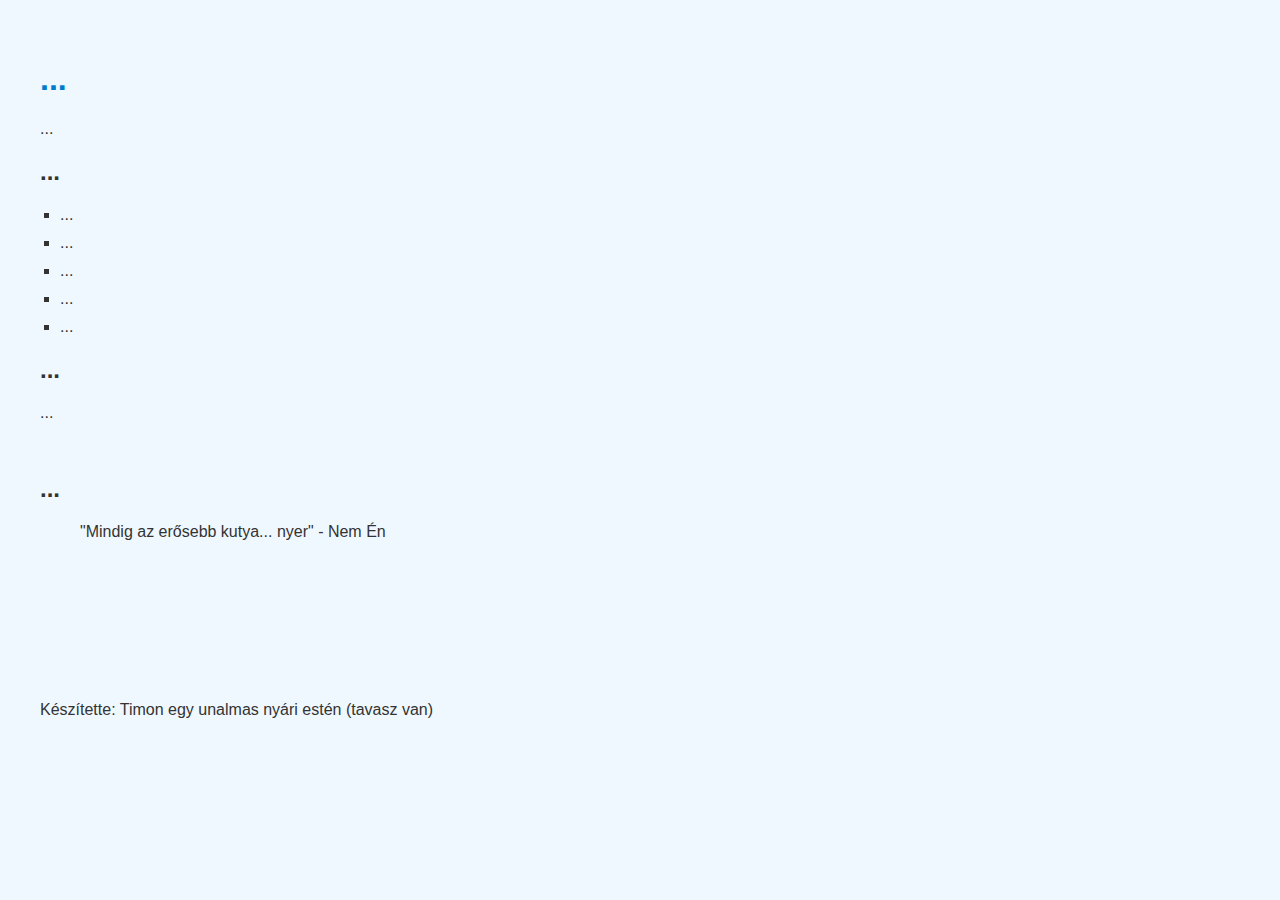
==== index.html @ 4959ad05 "Update index.html" ====
<!DOCTYPE html>
<html lang="en">
<head>
    <meta charset="UTF-8">
    <meta name="viewport" content="width=device-width, initial-scale=1.0">
    <title>timON/OFF</title>
    <link rel="apple-touch-icon" sizes="180x180" href="/favicon/apple-touch-icon.png">
    <link rel="icon" type="image/png" sizes="32x32" href="/favicon/favicon-32x32.png">
    <link rel="icon" type="image/png" sizes="16x16" href="/favicon/favicon-16x16.png">
    <link rel="manifest" href="/favicon/site.webmanifest">
    <link rel="mask-icon" href="/favicon/safari-pinned-tab.svg" color="#5bbad5">
    <link rel="shortcut icon" href="/favicon/favicon.ico">
    <meta name="msapplication-TileColor" content="#da532c">
    <meta name="msapplication-config" content="/favicon/browserconfig.xml">
    <meta name="theme-color" content="#ffffff">
    <style>
        body {
            font-family: Arial, sans-serif;
            background-color: #f0f8ff;
            color: #333;
            margin: 20px;
            padding: 20px;
        }
        h1 {
            color: #007acc;
        }
        ul {
            list-style-type: square;
            padding-left: 20px;
        }
        li {
            margin-bottom: 10px;
        }
    </style>
</head>
<body>
    <h1>...</h1>
    <p>...</p>

    <h2>...</h2>
    <ul>
        <li>...</li>
        <li>...</li>
        <li>...</li>
        <li>...</li>
        <li>...</li>
    </ul>

    <h2>...</h2>
    <p>...</p>
    <img>

    <h2>...</h2>
    <blockquote>
        "Mindig az erősebb kutya... nyer" - Nem Én
    </blockquote>
    <br><br>
    <br><br>
    <br><br>
    <br><br>
    <h1p>Készítette: Timon egy unalmas nyári estén (tavasz van)</p>
</body>
</html>
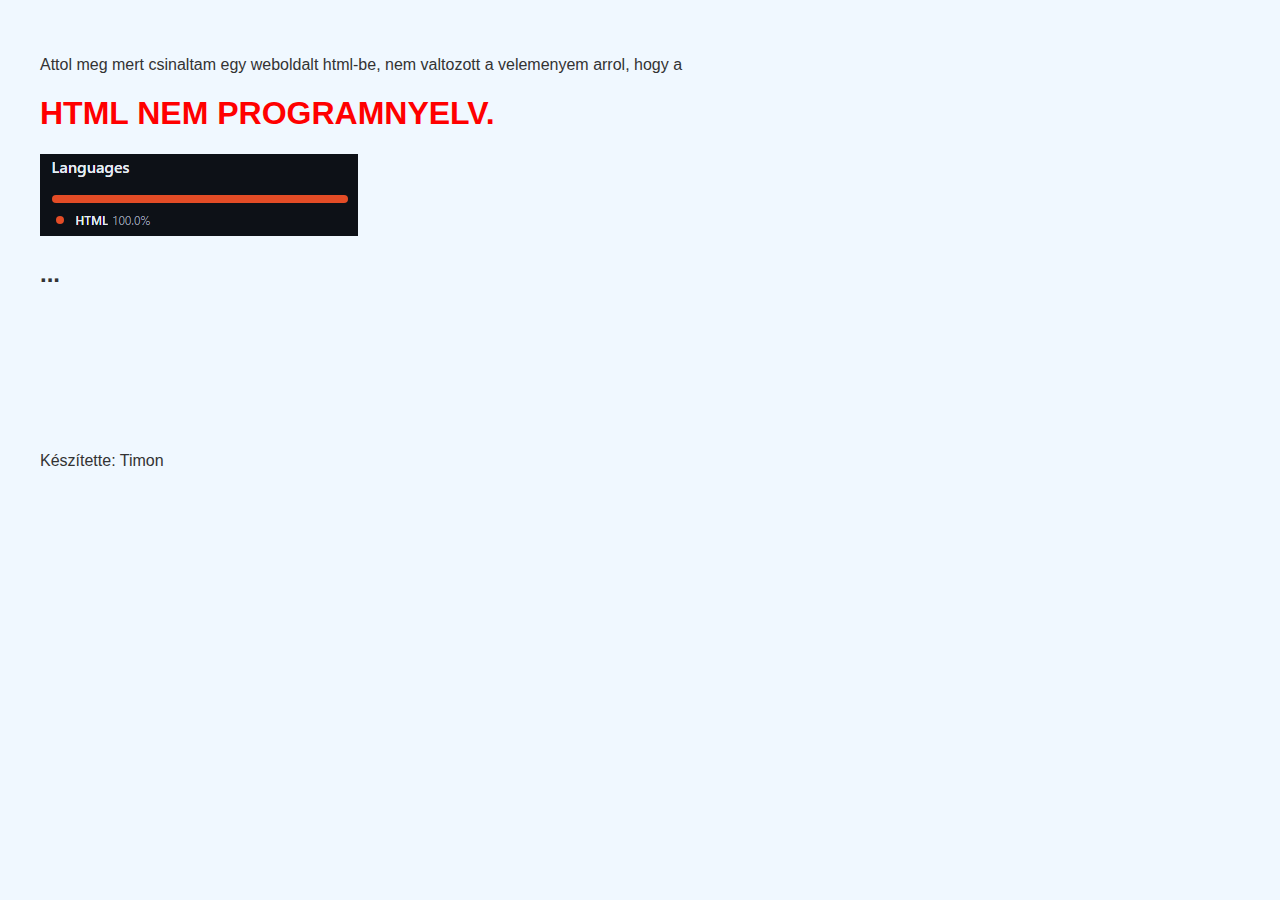
==== commit c2de4219: "Update index.html" ====
--- a/index.html
+++ b/index.html
@@ -22,7 +22,7 @@
             padding: 20px;
         }
         h1 {
-            color: #007acc;
+            color: #FF0000;
         }
         ul {
             list-style-type: square;
@@ -34,30 +34,22 @@
     </style>
 </head>
 <body>
-    <h1>...</h1>
-    <p>...</p>
+    <p>Attol meg mert csinaltam egy weboldalt html-be, nem valtozott a velemenyem arrol, hogy
+    a </p>
+    <h1>HTML NEM PROGRAMNYELV.</h1>
+    
 
-    <h2>...</h2>
-    <ul>
-        <li>...</li>
-        <li>...</li>
-        <li>...</li>
-        <li>...</li>
-        <li>...</li>
-    </ul>
 
-    <h2>...</h2>
-    <p>...</p>
-    <img>
+    <img src="html100szazalek.png">
 
     <h2>...</h2>
     <blockquote>
-        "Mindig az erősebb kutya... nyer" - Nem Én
+     
     </blockquote>
     <br><br>
     <br><br>
     <br><br>
     <br><br>
-    <h1p>Készítette: Timon egy unalmas nyári estén (tavasz van)</p>
+    <h1p>Készítette: Timon</p>
 </body>
 </html>
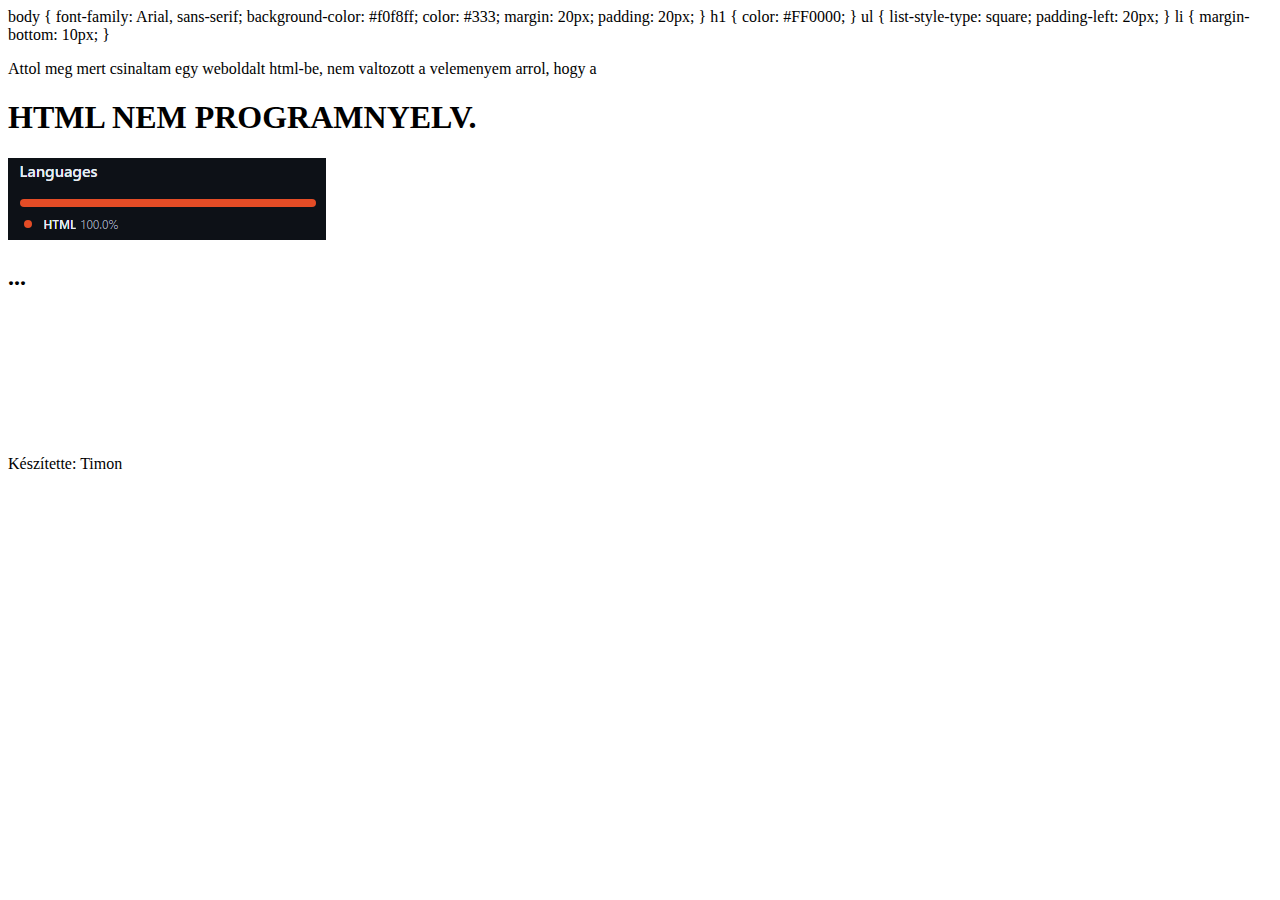
==== commit acd04d4b: "Update index.html" ====
--- a/index.html
+++ b/index.html
@@ -13,6 +13,7 @@
     <meta name="msapplication-TileColor" content="#da532c">
     <meta name="msapplication-config" content="/favicon/browserconfig.xml">
     <meta name="theme-color" content="#ffffff">
+    <link rel="stylesheet" href="styles.css"
     <style>
         body {
             font-family: Arial, sans-serif;
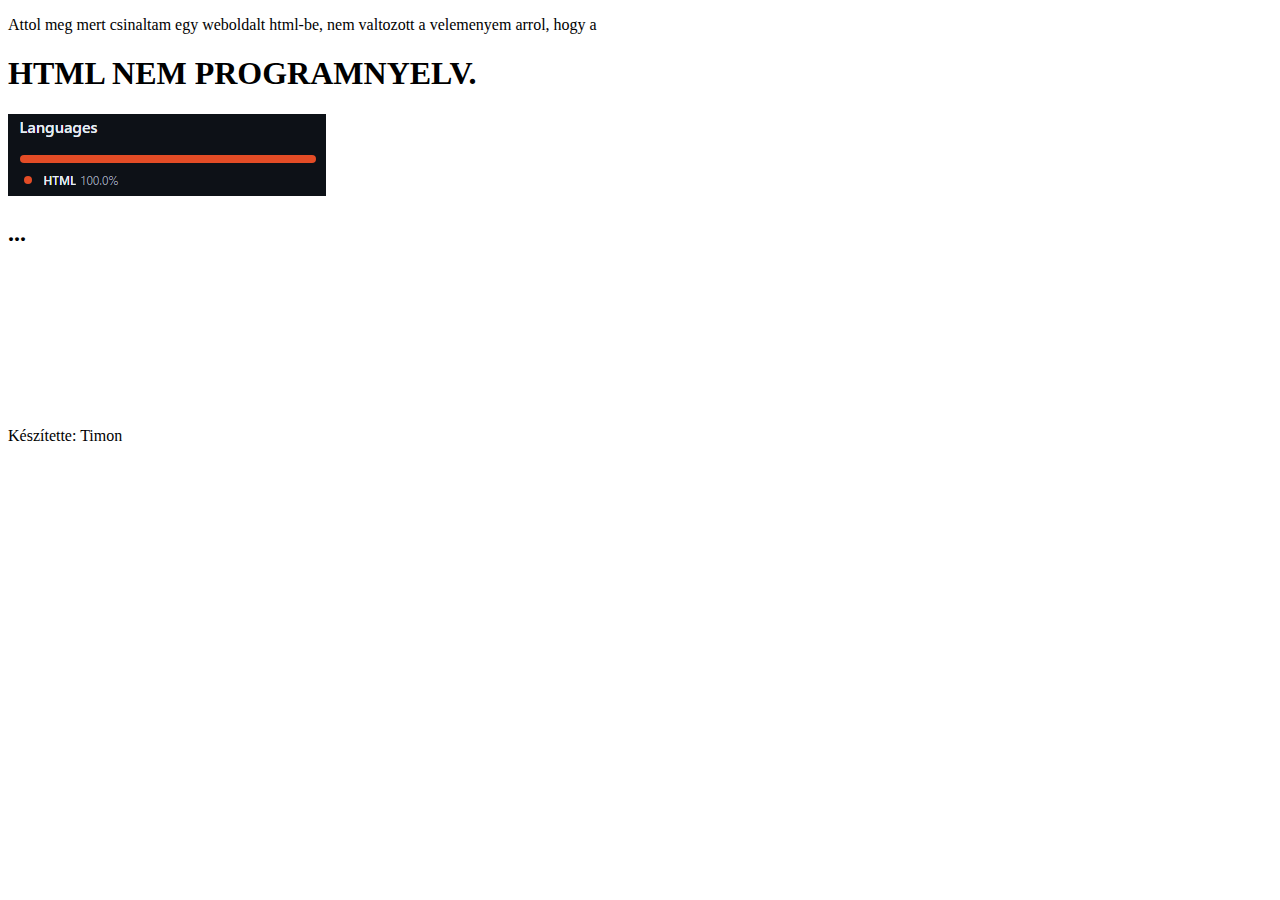
==== commit 72e1dba4: "Update index.html" ====
--- a/index.html
+++ b/index.html
@@ -13,34 +13,13 @@
     <meta name="msapplication-TileColor" content="#da532c">
     <meta name="msapplication-config" content="/favicon/browserconfig.xml">
     <meta name="theme-color" content="#ffffff">
-    <link rel="stylesheet" href="styles.css"
-    <style>
-        body {
-            font-family: Arial, sans-serif;
-            background-color: #f0f8ff;
-            color: #333;
-            margin: 20px;
-            padding: 20px;
-        }
-        h1 {
-            color: #FF0000;
-        }
-        ul {
-            list-style-type: square;
-            padding-left: 20px;
-        }
-        li {
-            margin-bottom: 10px;
-        }
-    </style>
+    <link rel="stylesheet" href="styles.css">
 </head>
 <body>
     <p>Attol meg mert csinaltam egy weboldalt html-be, nem valtozott a velemenyem arrol, hogy
     a </p>
     <h1>HTML NEM PROGRAMNYELV.</h1>
     
-
-
     <img src="html100szazalek.png">
 
     <h2>...</h2>
@@ -51,6 +30,6 @@
     <br><br>
     <br><br>
     <br><br>
-    <h1p>Készítette: Timon</p>
+    <p>Készítette: Timon</p>
 </body>
 </html>
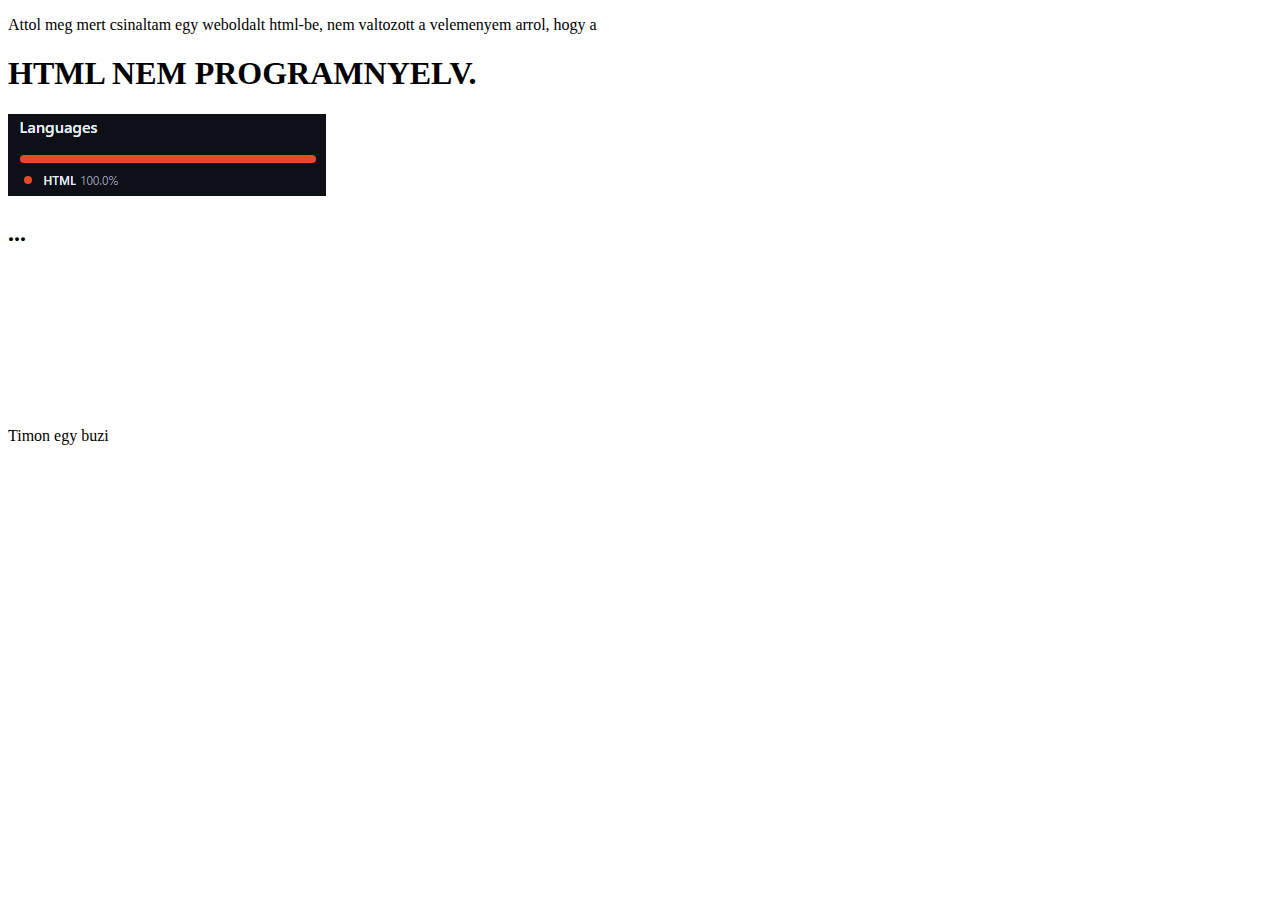
==== commit a1f43073: "Update index.html" ====
--- a/index.html
+++ b/index.html
@@ -30,6 +30,6 @@
     <br><br>
     <br><br>
     <br><br>
-    <p>Készítette: Timon</p>
+    <p>Timon egy buzi</p>
 </body>
 </html>
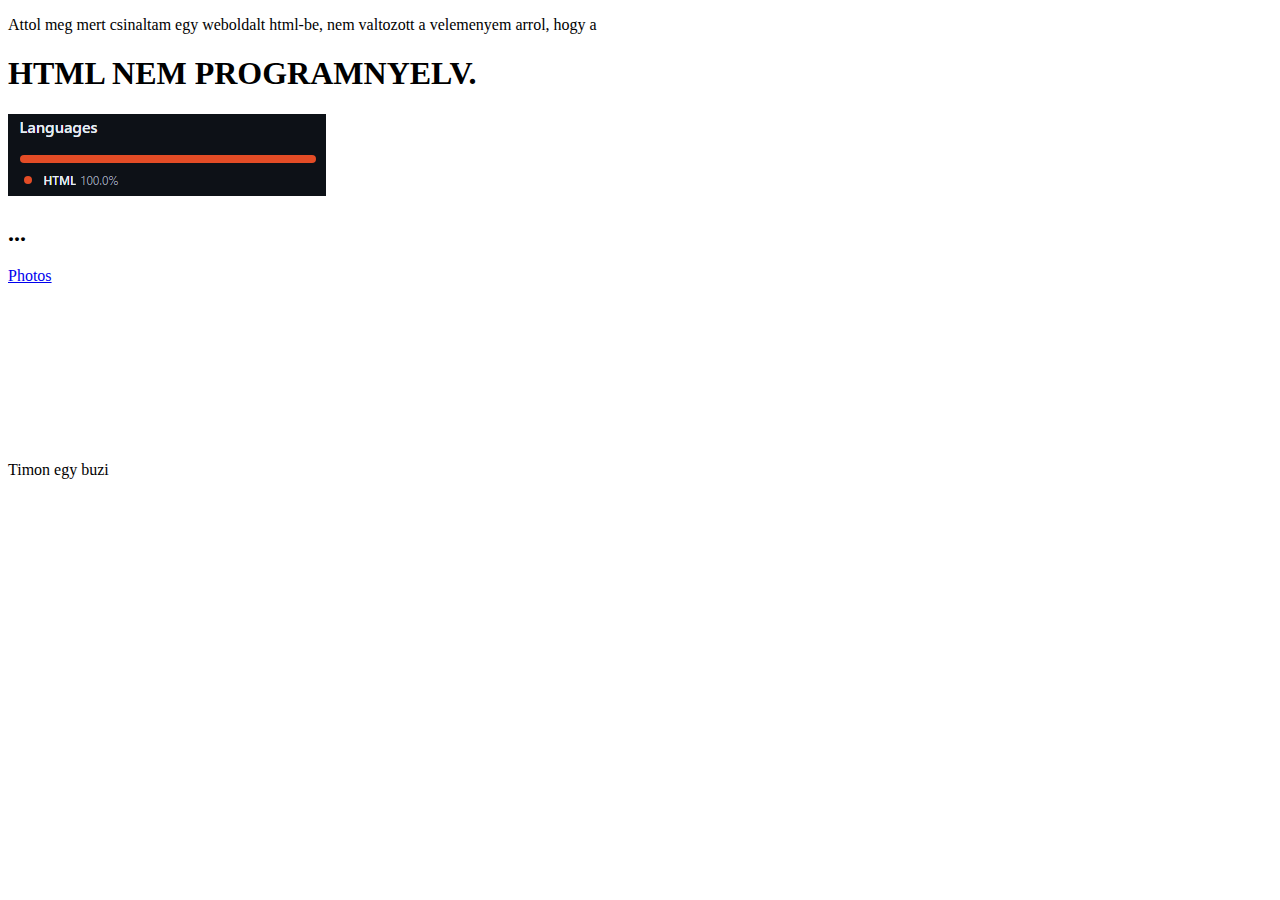
==== commit eebc9324: "e4kkepek" ====
--- a/index.html
+++ b/index.html
@@ -26,6 +26,7 @@
     <blockquote>
      
     </blockquote>
+    <p><a href="e4kkepek.html">Photos</a></p>
     <br><br>
     <br><br>
     <br><br>
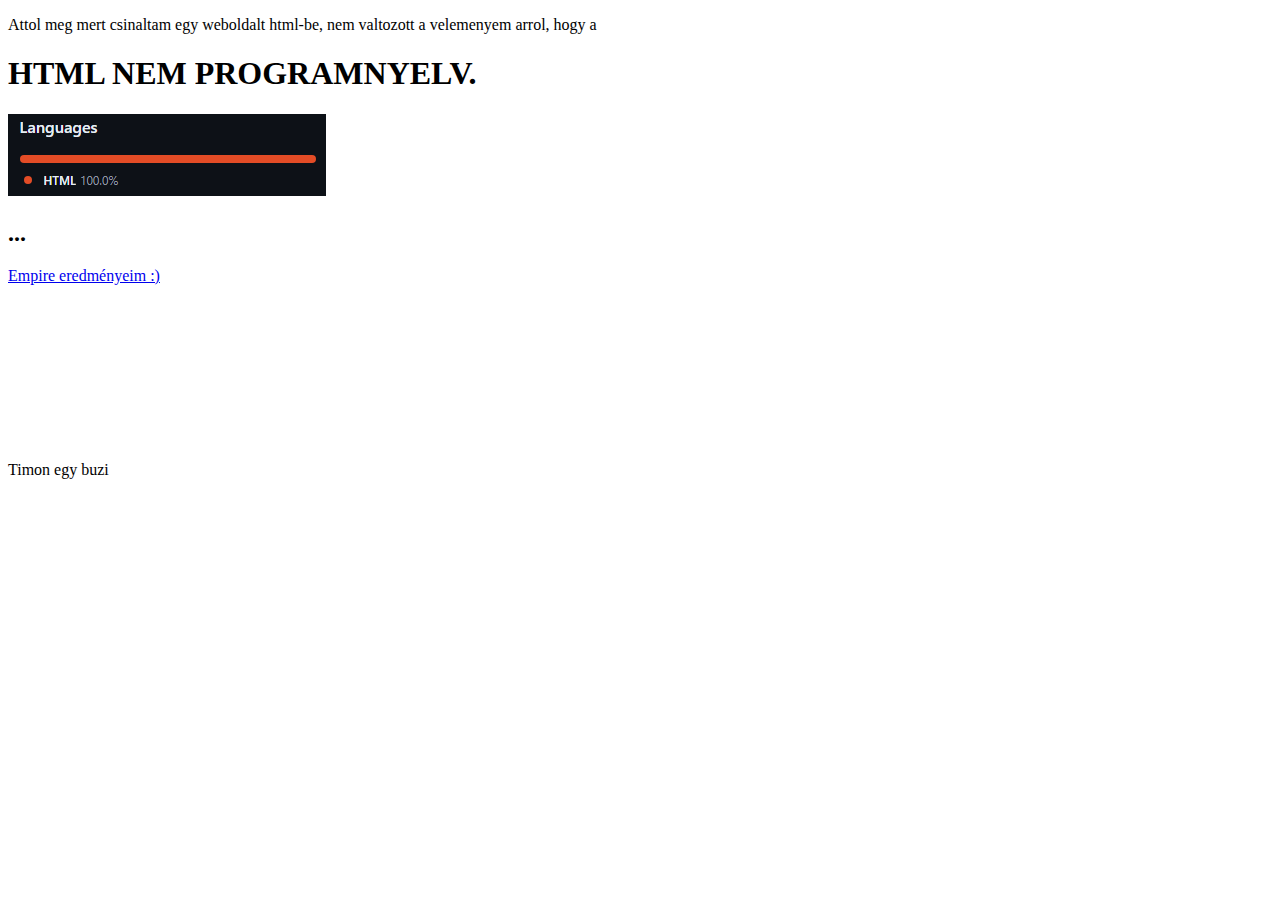
==== commit 870b27ac: "Update index.html" ====
--- a/index.html
+++ b/index.html
@@ -26,7 +26,7 @@
     <blockquote>
      
     </blockquote>
-    <p><a href="e4kkepek.html">Photos</a></p>
+    <p><a href="e4kkepek.html">Empire eredményeim :)</a></p>
     <br><br>
     <br><br>
     <br><br>
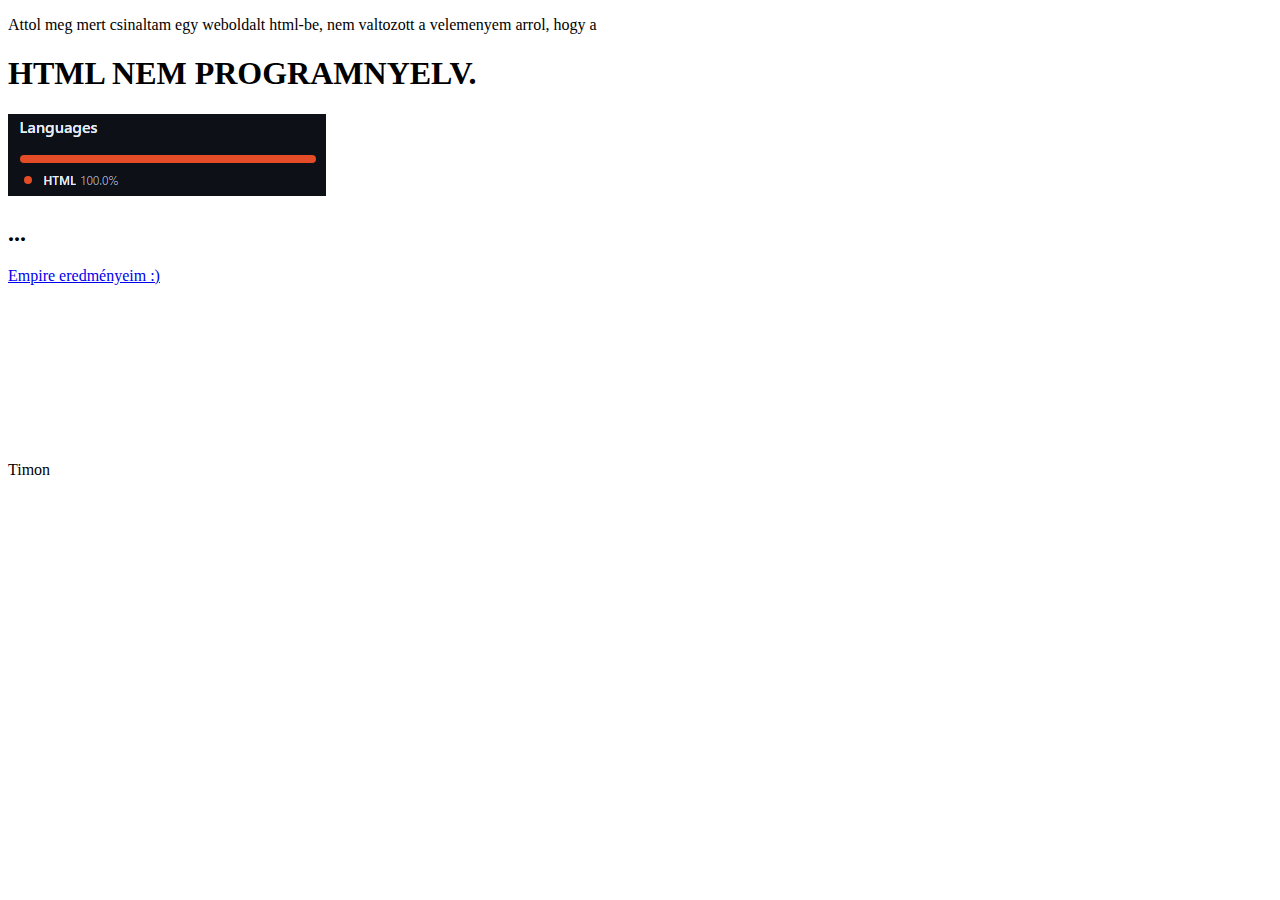
==== commit 782b0266: "Update index.html" ====
--- a/index.html
+++ b/index.html
@@ -31,6 +31,6 @@
     <br><br>
     <br><br>
     <br><br>
-    <p>Timon egy buzi</p>
+    <p>Timon</p>
 </body>
 </html>
